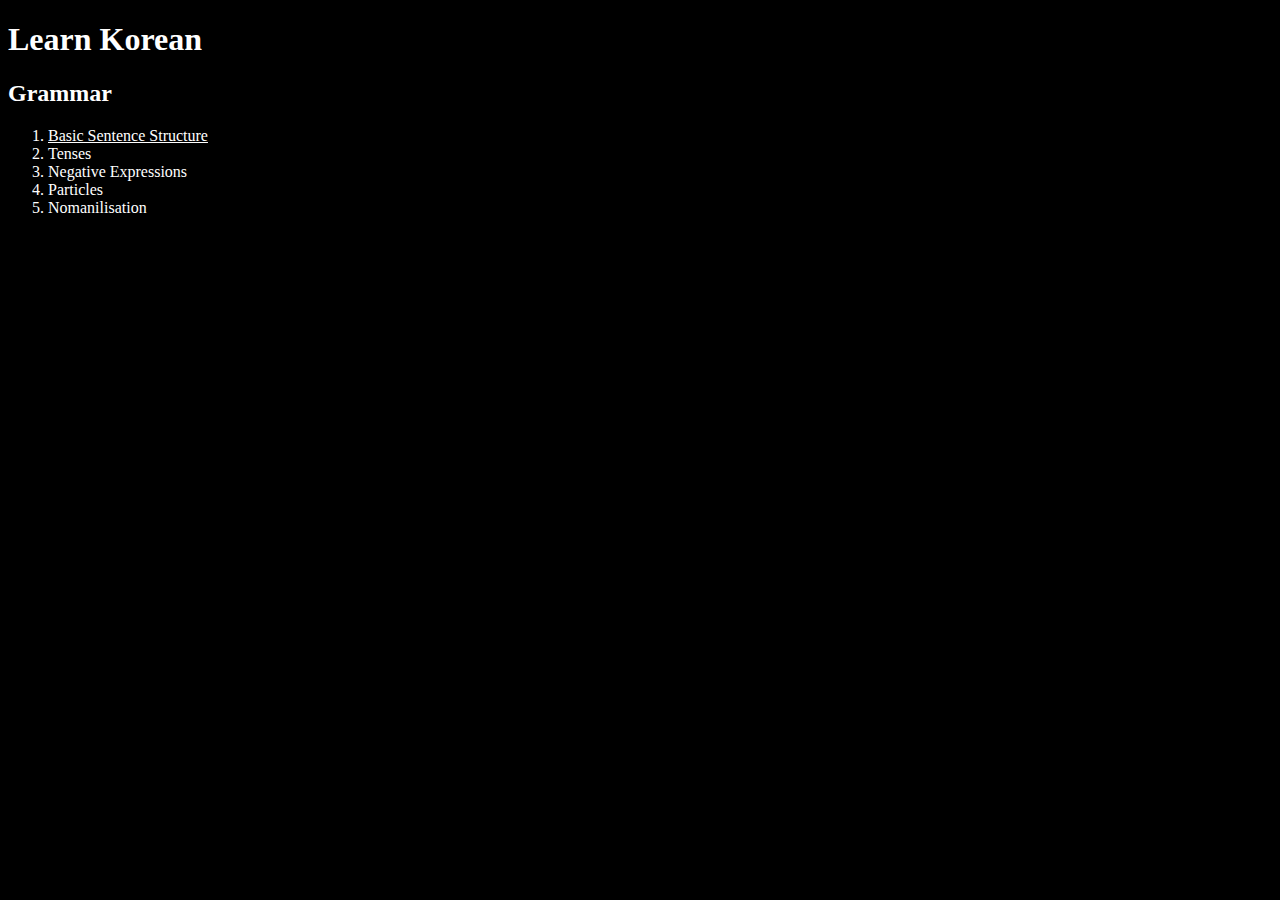
==== index.html @ 4a6cef05 "update" ====
<!DOCTYPE html>
<html lang="en">
<head>
  <meta charset="UTF-8">
  <meta http-equiv="X-UA-Compatible" content="IE=Edge">
  <meta name="viewport" content="width=device-width, initial-scale=1">

  <title>Learn Korean</title>
  
  <!-- HTML -->
  

  <!-- Custom Styles -->
  <link rel="stylesheet" href="style.css">
</head>

<body>
  <header>
   <h1>Learn Korean</h1>
  </header>
  <section>
   <h2>Grammar</h2>
   <ol>
    <li>
     <a href="grammar/grammar1.html">
      Basic Sentence Structure
     </a></li>
    <li>Tenses</li>
    <li>Negative Expressions</li>
    <li>Particles</li>
    <li>Nomanilisation</li>
   </ol>
  </section>
  <!-- Project -->
  <script src="main.js"></script>
</body>
</html>
---- style.css ----
* {
 color: #FFFFFF;
}
body {
 background: #000000;
 /* font-size: 15pt; */
}
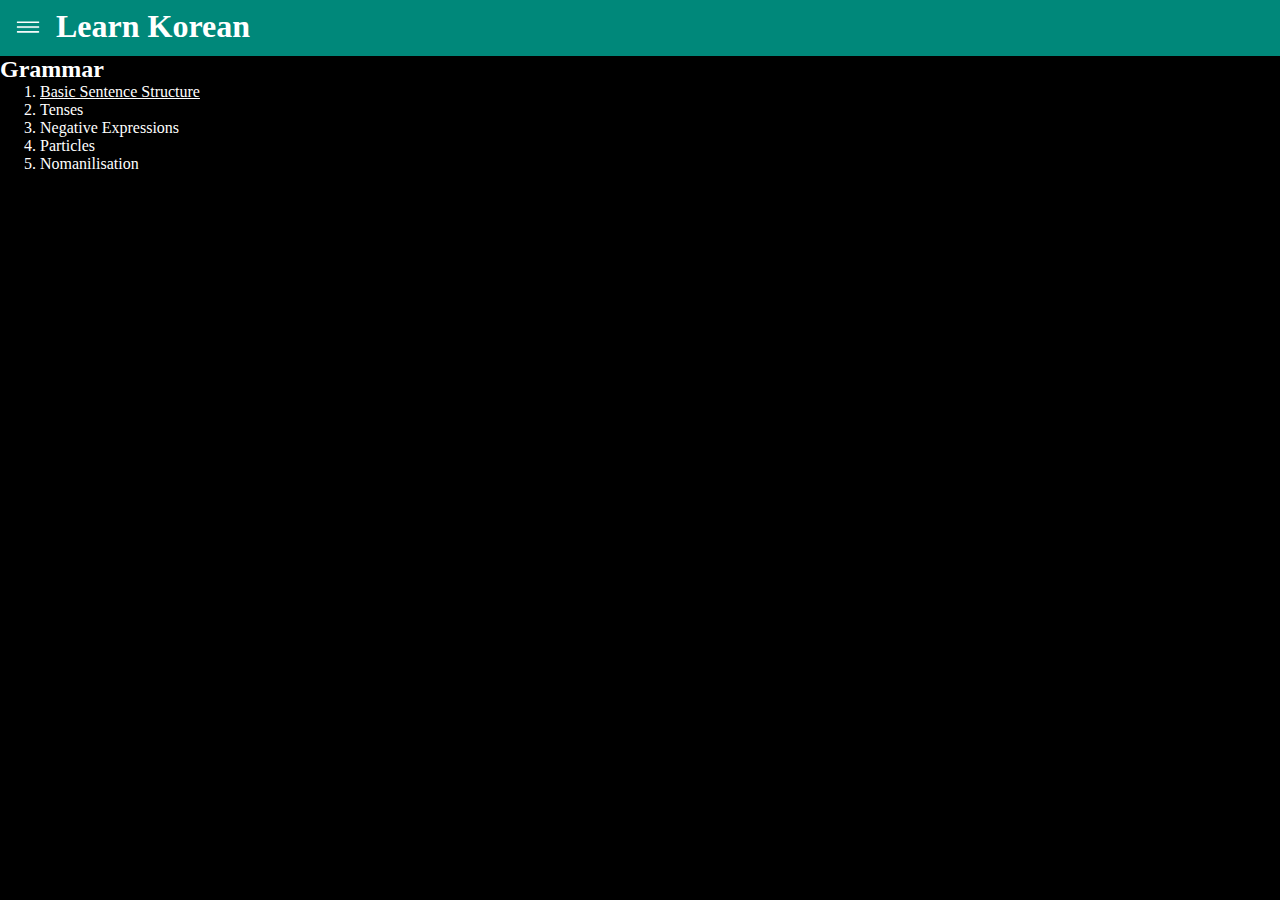
==== commit fe79e768: "update" ====
--- a/index.html
+++ b/index.html
@@ -16,6 +16,7 @@
 
 <body>
   <header>
+   <img src="3bars.png" alt="3bars.png" class="menu">
    <h1>Learn Korean</h1>
   </header>
   <section>
--- a/style.css
+++ b/style.css
@@ -1,7 +1,29 @@
 * {
+ margin: 0px;
+ /* padding: 5px; */
  color: #FFFFFF;
 }
 body {
+ /* margin: 0px; */
  background: #000000;
  /* font-size: 15pt; */
+}
+
+/* text */
+/* h1 {
+ margin: 8px; 
+} */
+
+/* header */
+header {
+ /* height: 38px; */
+ /* margin: 0px; */ 
+ padding: 8px;
+ background: #00887A;
+ display: flex;
+}
+.menu {
+ width: 40px;
+ margin: 0px 8px 0px 0px;
+ /* background-image: url(3bars.png); */
 }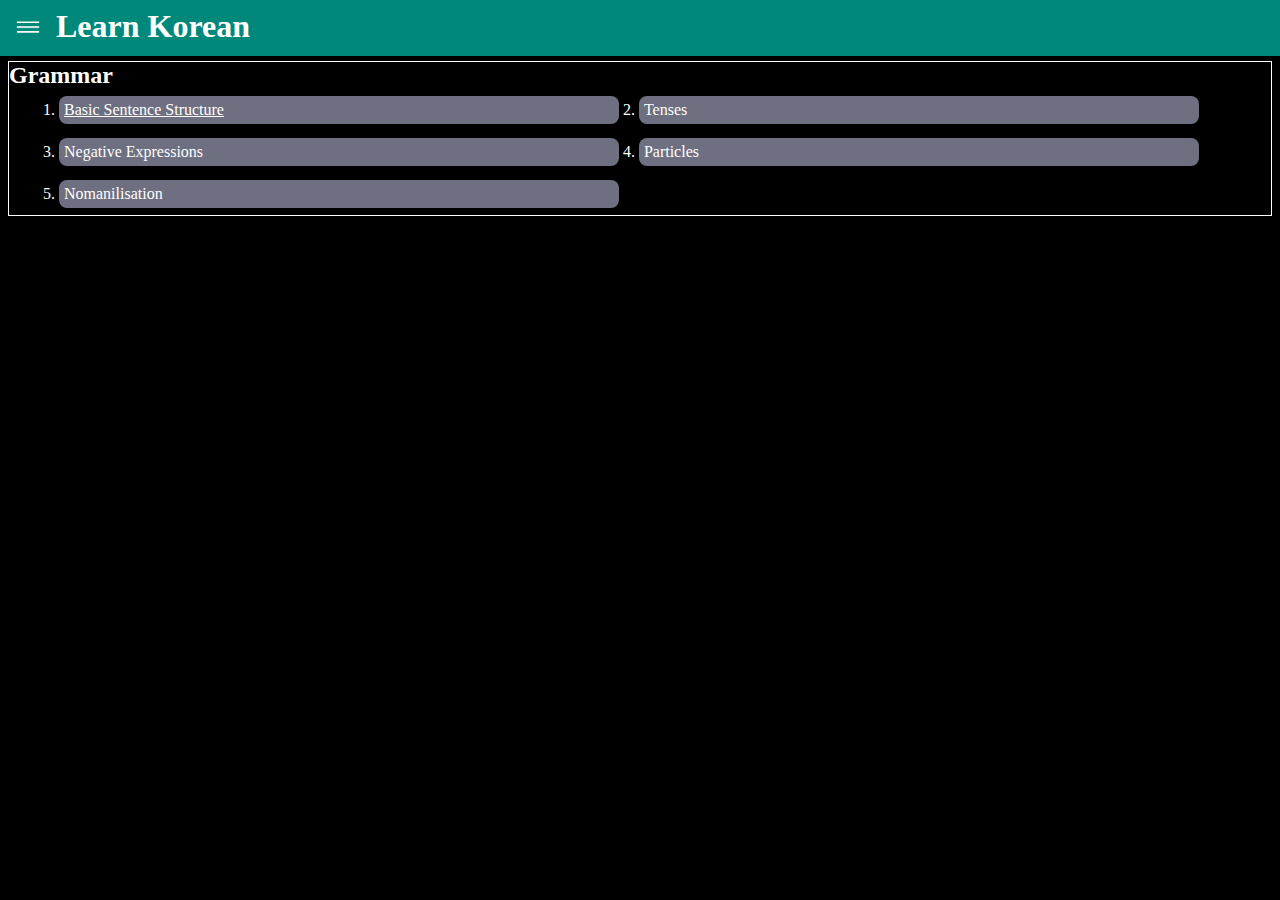
==== commit 1243e321: "update" ====
--- a/index.html
+++ b/index.html
@@ -19,9 +19,9 @@
    <img src="3bars.png" alt="3bars.png" class="menu">
    <h1>Learn Korean</h1>
   </header>
-  <section>
+  <section class="grammar">
    <h2>Grammar</h2>
-   <ol>
+   <ol class="grammar-list">
     <li>
      <a href="grammar/grammar1.html">
       Basic Sentence Structure
--- a/style.css
+++ b/style.css
@@ -26,4 +26,23 @@
  width: 40px;
  margin: 0px 8px 0px 0px;
  /* background-image: url(3bars.png); */
+}
+
+/* section */
+.grammar {
+ margin: 5px 8px 5px 8px;
+ border: 1px solid;
+}
+.grammar-list {
+ display: flex;
+ flex-wrap: wrap;
+}
+.grammar-list > li {
+ width: 45%;
+}
+li {
+ margin: 7px 10px 7px 10px;
+ border-radius: 8px;
+ padding: 5px;
+ background: #6E6F81;
 }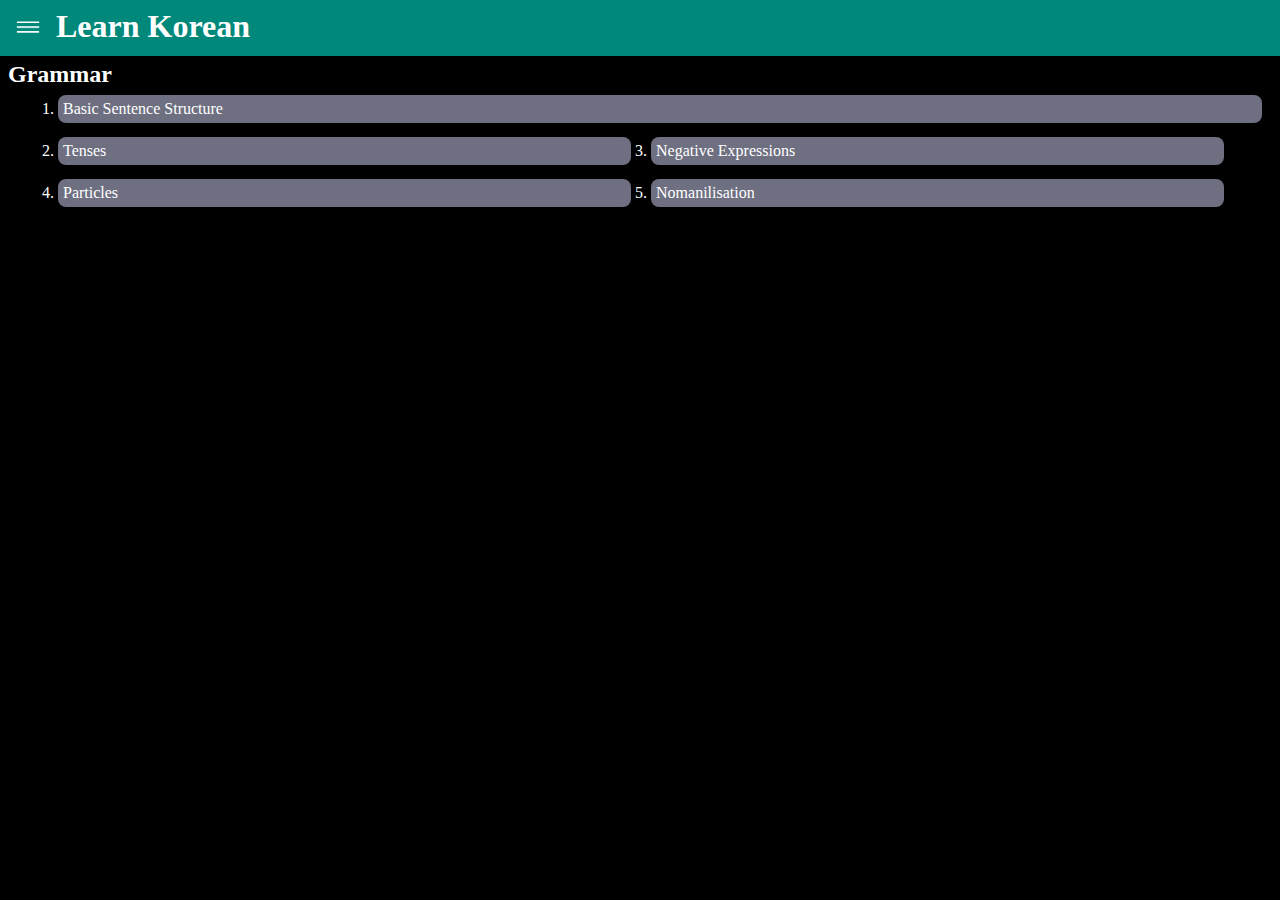
==== commit 6121e2eb: "update" ====
--- a/index.html
+++ b/index.html
@@ -22,10 +22,25 @@
   <section class="grammar">
    <h2>Grammar</h2>
    <ol class="grammar-list">
-    <li>
-     <a href="grammar/grammar1.html">
+    <div class="dropdown">
+     <li>
+      Basic Sentence Structure 
+      <!--
+      <a href="grammar/BasicSentenceStructure.html">
       Basic Sentence Structure
-     </a></li>
+      </a>
+      -->
+     </li>
+     <div class="dropdown-content">
+      <ol>
+       <li>Basic Korean Sentence Structure</li>
+       <li>Basic Korean Conjugations (Verbs and Adjectives)</li>
+       <li>Numbers</li>
+       <li>Counting Stuff in Korean</li>
+       <li>-지 않다/ 안 A/V</li>
+      </ol>
+     </div>
+    </div>
     <li>Tenses</li>
     <li>Negative Expressions</li>
     <li>Particles</li>
--- a/style.css
+++ b/style.css
@@ -31,18 +31,44 @@
 /* section */
 .grammar {
  margin: 5px 8px 5px 8px;
- border: 1px solid;
-}
-.grammar-list {
- display: flex;
- flex-wrap: wrap;
-}
-.grammar-list > li {
- width: 45%;
+ /* border: 1px solid; */
 }
 li {
  margin: 7px 10px 7px 10px;
  border-radius: 8px;
  padding: 5px;
  background: #6E6F81;
+}
+.dropdown {
+ width: 100%;
+ position: relative;
+ display: inline-block;
+}
+.dropdown-content {
+ border: 2px solid #00887A;
+ border-radius: 0px 0px 10px 10px;
+ display: none;
+ position: absolute;
+ background-color: #000000;
+ /* min-width: 160px; */
+ box-shadow: 0px 8px 16px 0px rgba(0,0,0,0.2);
+ z-index: 1;
+}
+.dropdown:hover .dropdown-content {
+ display: block;
+}
+a {
+ text-decoration: none;
+}
+@media screen and (min-width: 450px) {
+ /* body {
+  background-color: lightgreen;
+ } */
+ .grammar-list {
+ display: flex;
+ flex-wrap: wrap;
+ } 
+ .grammar-list > li {
+  width: 46%;
+ } 
 }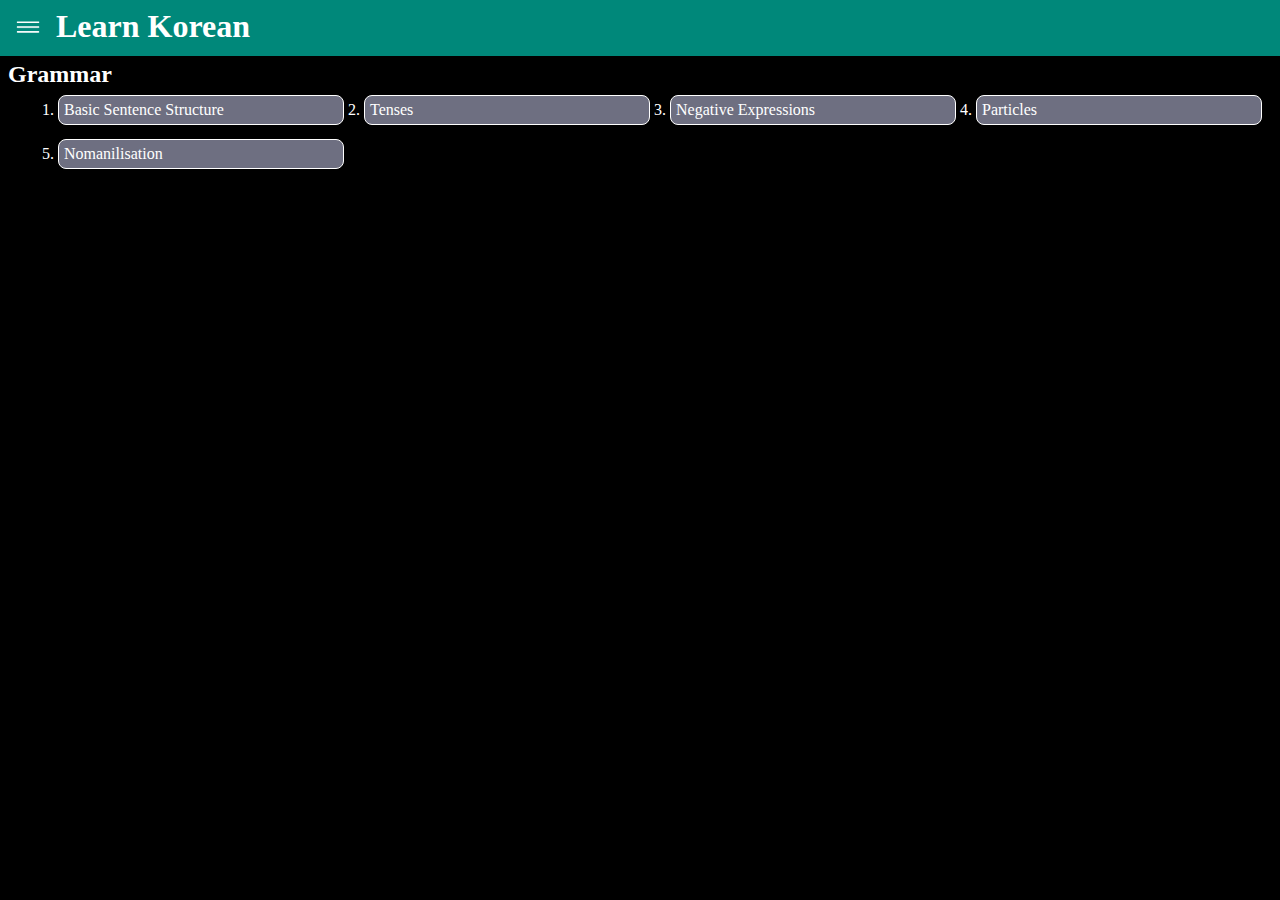
==== commit 483c396c: "Dropdowns completed" ====
--- a/index.html
+++ b/index.html
@@ -41,10 +41,49 @@
       </ol>
      </div>
     </div>
-    <li>Tenses</li>
-    <li>Negative Expressions</li>
-    <li>Particles</li>
-    <li>Nomanilisation</li>
+    <div class="dropdown">
+     <li>Tenses</li> 
+     <div class="dropdown-content">
+      <ol>
+       <li>-았/었어요 (Past Tense)</li>
+       <li>-(으)/ㄹ 겅예요 (Future Tenses) </li>
+       <li>-아/어요</li>
+       <li>-(스)ㅂ니다/(스)ㅂ니까? (Present Tense)</li>
+       <li>-고 있다 (Progressive Tense) </li>
+       <li>-았/었었어요 (Past Perfect Tense)</li>
+      </ol>
+     </div>
+    </div>
+    <div class="dropdown">
+     <li>Negative Expressions</li> 
+     <div class="dropdown-content">
+      <ol>
+       <li>-지 않다/ 안 A/V</li>
+       <li>-지 못하다/못 V</li>
+       <li>-이/가 아니에요</li>
+      </ol>
+     </div>
+    </div>
+    <div class="dropdown">
+     <li>Particles</li> 
+     <div class="dropdown-content">
+      <ol>
+       <li>-같이</li>
+       <li>-에</li>
+       <li>-이/가</li>
+       <li>-은/는</li>
+       <li>-을/를</li>
+      </ol>
+     </div>
+    </div>
+    <div class="dropdown">
+     <li>Nomanilisation</li>
+     <div class="dropdown-content">
+      <ol>
+       <li>-(으)ㅁ/-는 데/-는 바/-기</li>
+      </ol>
+     </div>
+    </div>
    </ol>
   </section>
   <!-- Project -->
--- a/style.css
+++ b/style.css
@@ -35,12 +35,14 @@
 }
 li {
  margin: 7px 10px 7px 10px;
+ border: 1px solid white;
  border-radius: 8px;
  padding: 5px;
  background: #6E6F81;
 }
 .dropdown {
  width: 100%;
+ /* border: 1px solid white; */
  position: relative;
  display: inline-block;
 }
@@ -70,5 +72,8 @@
  } 
  .grammar-list > li {
   width: 46%;
- } 
+ }
+ .dropdown {
+  width: 25%;
+ }
 }